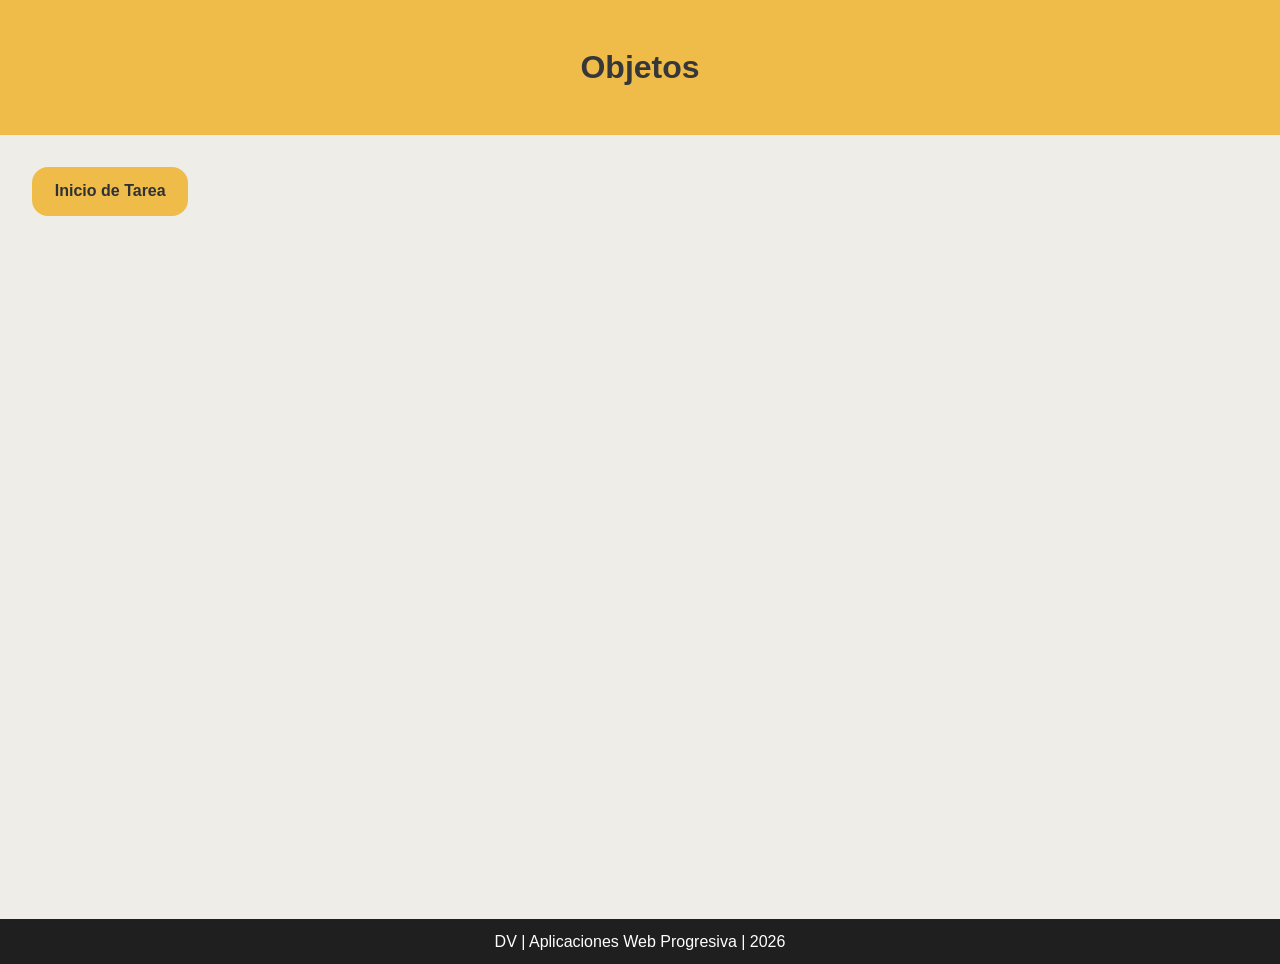
==== semana-03/index.html @ bbe911fb "Semana 03 - Promesas" ====
<!DOCTYPE html>
<html lang="es">
<head>
    <meta charset="UTF-8">
    <meta name="viewport" content="width=device-width, initial-scale=1.0">
    <title>Asincronia</title>
    <link rel="stylesheet" href="style.css">
</head>
<body>
    <header>
        <h1>Objetos</h1>
    </header>
    <main>
        <button id="btn-iniciar" type="button" class="btn btn-primary">Inicio de Tarea</button>
    </main>
    <footer>
        <p>DV | Aplicaciones Web Progresiva | 2026</p>
    </footer>
    <script src="script.js" type="module"></script>
</body>
</html>
---- semana-03/style.css ----
* {
    margin: 0;
    padding: 0;
    font-family: 'Segoe UI', Tahoma, Geneva, Verdana, sans-serif;
}
header {
    height: 15vh;
    display: flex;
    justify-content: center;
    align-items: center;
    background-color: #efbc49;
    color: white;
}
h1 {
    color: #363739;
}
main {
    min-height: 80vh;
    padding: 32px;
}

footer {
    height: 5vh;
    display: flex;
    justify-content: center;
    align-items: center;
    background-color: #1f1f1f;
    color: white;
}

/* =========================
   THEME TOKENS
========================= */
:root {
  --color-bg-light: #efede8;
  --color-bg-dark: #35353a;
  --color-accent: #efbc49;
  --color-text-dark: #2f3136;
  --color-text-light: #f4f2ec;
  --color-border: #c9c4b8;

  --radius-sm: 10px;
  --radius-md: 16px;
  --radius-lg: 24px;

  --shadow-soft: 0 8px 24px rgba(0, 0, 0, 0.08);
  --shadow-dark: 0 10px 28px rgba(0, 0, 0, 0.18);

  --transition: 0.25s ease;
  --font-main: "Inter", "Segoe UI", Arial, sans-serif;
}

/* =========================
   BASE
========================= */
body {
  font-family: var(--font-main);
  background: var(--color-bg-light);
  color: var(--color-text-dark);
  margin: 0;
}

.theme-light {
  background: var(--color-bg-light);
  color: var(--color-text-dark);
}

.theme-dark {
  background: var(--color-bg-dark);
  color: var(--color-text-light);
}

.section-surface {
  padding: 2rem;
  border: 1px solid var(--color-border);
}

/* =========================
   BUTTONS
========================= */
.btn {
  display: inline-flex;
  align-items: center;
  justify-content: center;
  gap: 0.5rem;

  font-family: var(--font-main);
  font-size: 1rem;
  font-weight: 700;
  line-height: 1;
  text-decoration: none;

  padding: 0.9rem 1.3rem;
  border-radius: var(--radius-md);
  border: 2px solid transparent;
  cursor: pointer;
  transition: all var(--transition);
  min-height: 48px;
}

.btn:focus-visible {
  outline: 3px solid rgba(212, 178, 90, 0.35);
  outline-offset: 2px;
}

/* principal mostaza */
.btn-primary {
  background: var(--color-accent);
  color: var(--color-text-dark);
  border-color: var(--color-accent);
}

.btn-primary:hover {
  transform: translateY(-1px);
  box-shadow: var(--shadow-soft);
  filter: brightness(0.98);
}

/* oscuro */
.btn-dark {
  background: var(--color-bg-dark);
  color: var(--color-text-light);
  border-color: var(--color-bg-dark);
}

.btn-dark:hover {
  transform: translateY(-1px);
  box-shadow: var(--shadow-dark);
}

/* claro */
.btn-light {
  background: var(--color-bg-light);
  color: var(--color-text-dark);
  border-color: var(--color-border);
}

.btn-light:hover {
  background: #f7f5f0;
}

/* outline mostaza */
.btn-outline-accent {
  background: transparent;
  color: var(--color-accent);
  border-color: var(--color-accent);
}

.btn-outline-accent:hover {
  background: var(--color-accent);
  color: var(--color-text-dark);
}

/* outline oscuro */
.btn-outline-dark {
  background: transparent;
  color: var(--color-text-dark);
  border-color: var(--color-text-dark);
}

.btn-outline-dark:hover {
  background: var(--color-text-dark);
  color: var(--color-text-light);
}

/* tamaños */
.btn-sm {
  padding: 0.65rem 1rem;
  min-height: 40px;
  font-size: 0.92rem;
  border-radius: var(--radius-sm);
}

.btn-lg {
  padding: 1.1rem 1.6rem;
  min-height: 56px;
  font-size: 1.05rem;
  border-radius: var(--radius-lg);
}

/* =========================
   CARDS
========================= */
.card {
  background: #ffffff;
  color: var(--color-text-dark);
  border: 1px solid var(--color-border);
  border-radius: var(--radius-lg);
  box-shadow: var(--shadow-soft);
  overflow: hidden;
}

.card-dark {
  background: var(--color-bg-dark);
  color: var(--color-text-light);
  border: 1px solid rgba(255,255,255,0.08);
  box-shadow: var(--shadow-dark);
}

.card-accent {
  background: var(--color-accent);
  color: var(--color-text-dark);
  border: none;
  box-shadow: var(--shadow-soft);
}

.card-header,
.card-body,
.card-footer {
  padding: 1.25rem 1.4rem;
}

.card-header {
  border-bottom: 1px solid rgba(0,0,0,0.08);
  font-weight: 800;
  font-size: 1.15rem;
}

.card-dark .card-header {
  border-bottom: 1px solid rgba(255,255,255,0.08);
}

.card-footer {
  border-top: 1px solid rgba(0,0,0,0.08);
}

.card-dark .card-footer {
  border-top: 1px solid rgba(255,255,255,0.08);
}

.card-title {
  margin: 0 0 0.6rem;
  font-size: 1.8rem;
  font-weight: 800;
  line-height: 1.1;
}

.card-subtitle {
  margin: 0 0 1rem;
  font-size: 1rem;
  opacity: 0.82;
}

.card-text {
  margin: 0;
  font-size: 1rem;
  line-height: 1.6;
}

.card-hover {
  transition: transform var(--transition), box-shadow var(--transition);
}

.card-hover:hover {
  transform: translateY(-4px);
  box-shadow: 0 14px 34px rgba(0,0,0,0.12);
}

/* =========================
   LIST GROUP
========================= */
.list-group {
  display: flex;
  flex-direction: column;
  gap: 0.75rem;
  padding: 0;
  margin: 0;
  list-style: none;
}

.list-group-flush {
  gap: 0;
  border: 1px solid var(--color-border);
  border-radius: var(--radius-lg);
  overflow: hidden;
}

.list-item {
  display: flex;
  align-items: center;
  gap: 0.9rem;
  padding: 1rem 1.2rem;
  background: #fff;
  color: var(--color-text-dark);
  border: 1px solid var(--color-border);
  border-radius: var(--radius-md);
  transition: all var(--transition);
}

.list-item:hover {
  transform: translateX(4px);
  box-shadow: var(--shadow-soft);
}

.list-item-accent {
  border-left: 6px solid var(--color-accent);
}

.list-item-dark {
  background: var(--color-bg-dark);
  color: var(--color-text-light);
  border-color: rgba(255,255,255,0.08);
}

.list-item-dark:hover {
  box-shadow: var(--shadow-dark);
}

.list-group-flush .list-item {
  border: none;
  border-bottom: 1px solid var(--color-border);
  border-radius: 0;
}

.list-group-flush .list-item:last-child {
  border-bottom: none;
}

.list-bullet {
  width: 14px;
  height: 14px;
  border-radius: 999px;
  background: var(--color-accent);
  flex-shrink: 0;
}

.list-item-content {
  display: flex;
  flex-direction: column;
  gap: 0.25rem;
}

.list-item-title {
  font-size: 1.05rem;
  font-weight: 700;
  line-height: 1.2;
}

.list-item-text {
  font-size: 0.96rem;
  line-height: 1.45;
  opacity: 0.88;
}

/* =========================
   OPTIONAL BADGES
========================= */
.badge {
  display: inline-flex;
  align-items: center;
  justify-content: center;
  padding: 0.38rem 0.7rem;
  border-radius: 999px;
  font-size: 0.8rem;
  font-weight: 700;
}

.badge-accent {
  background: var(--color-accent);
  color: var(--color-text-dark);
}

.badge-dark {
  background: var(--color-bg-dark);
  color: var(--color-text-light);
}

.badge-light {
  background: #fff;
  color: var(--color-text-dark);
  border: 1px solid var(--color-border);
}
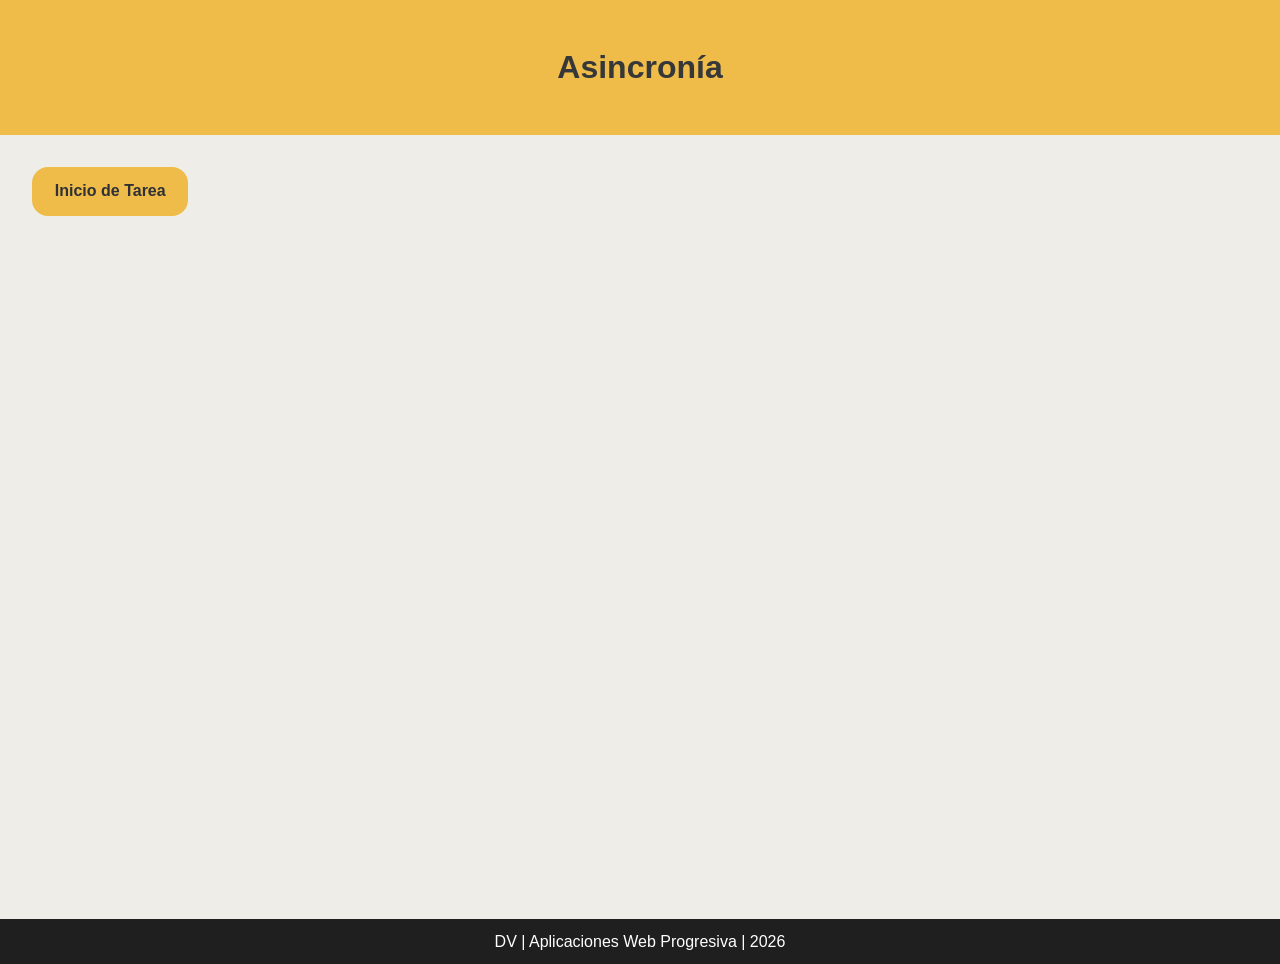
==== commit 4b800865: "Semana 04 - Fetch API" ====
--- a/semana-03/index.html
+++ b/semana-03/index.html
@@ -3,12 +3,12 @@
 <head>
     <meta charset="UTF-8">
     <meta name="viewport" content="width=device-width, initial-scale=1.0">
-    <title>Asincronia</title>
+    <title>Asincronía</title>
     <link rel="stylesheet" href="style.css">
 </head>
 <body>
     <header>
-        <h1>Objetos</h1>
+        <h1>Asincronía</h1>
     </header>
     <main>
         <button id="btn-iniciar" type="button" class="btn btn-primary">Inicio de Tarea</button>
